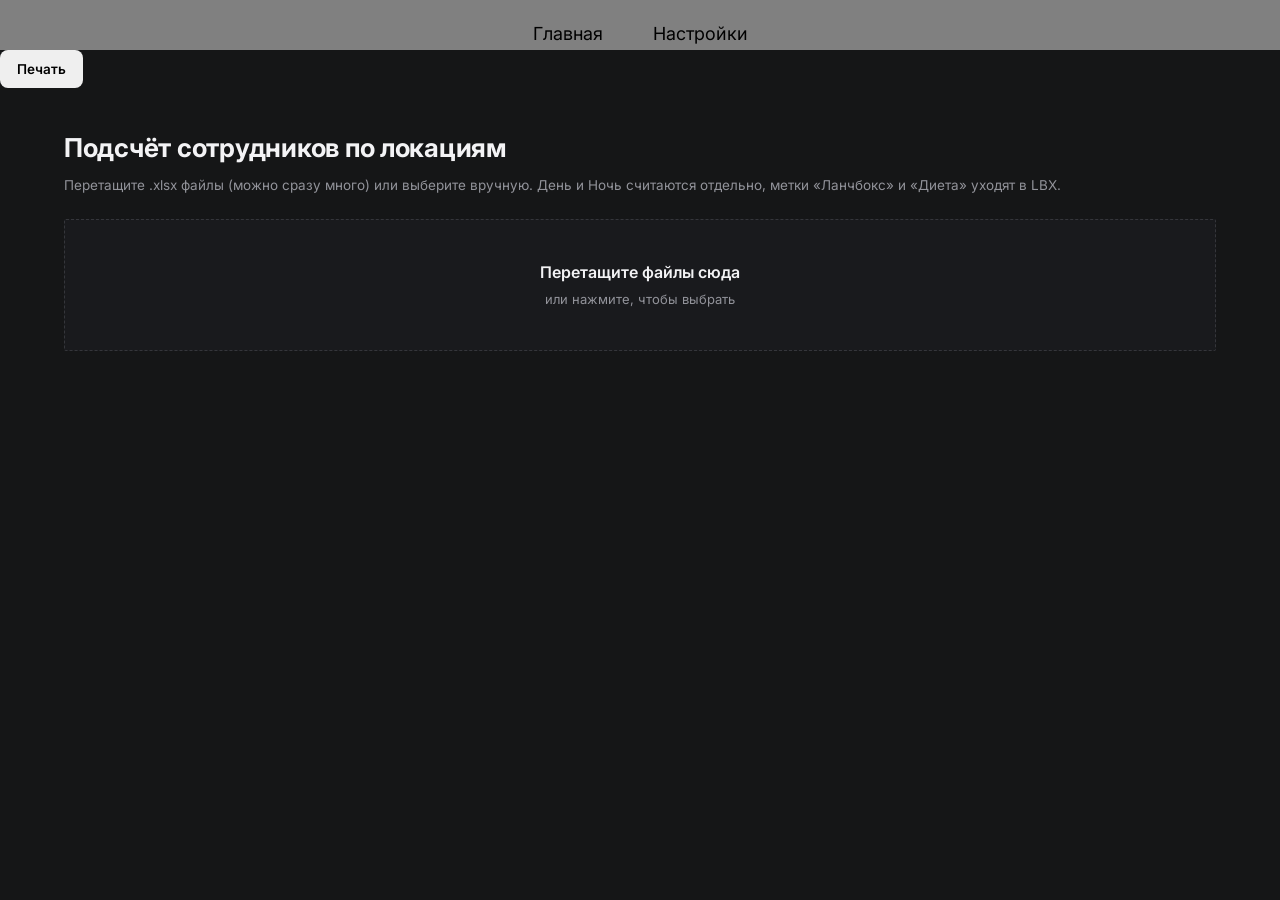
==== index.html @ 5b34e3a8 "Add files via upload" ====
<!DOCTYPE html>
<html lang="ru">
<head>
  <meta charset="UTF-8" />
  <meta name="viewport" content="width=device-width, initial-scale=1.0" />
  <title>Подсчёт сотрудников по локациям</title>
  <link rel="stylesheet" href="styles.css" />

 
</head>
<body>
  <header>
    <div class="btw">
      <nav class="nvg">
        <a href="index.html">Главная</a>
        <a href="page2.html">Настройки</a>
 
      </nav>    
    </div>
  </header>
  <button id="printAll">Печать</button>
  <main class="container">
    <h1>Подсчёт сотрудников по локациям</h1>
    <p class="muted">
      Перетащите .xlsx файлы (можно сразу много) или выберите вручную.
      День и Ночь считаются отдельно, метки «Ланчбокс» и «Диета» уходят в LBX.
    </p>

    <div id="dropzone" class="dropzone">
      <input type="file" id="file-input" accept=".xlsx,.xls" multiple hidden />
      <div class="dropzone-inner">
        <strong>Перетащите файлы сюда</strong>
        <span class="muted gr">или нажмите, чтобы выбрать</span>
      </div>
    </div>

    <div id="progress" class="progress hidden">
      <div class="progress-bar"><div id="progress-fill"></div></div>
      <span id="progress-text" class="muted"></span>
    </div>

    <p id="status" class="muted"></p>

    <section id="summary" class="summary hidden"></section>
    <section id="results"></section>
  </main>
  <script src="settings.js"></script>
  <script src="https://cdn.sheetjs.com/xlsx-0.20.2/package/dist/xlsx.full.min.js"></script>
    <script src="print.js"></script>
  <script>
  // ваш основной код, где importedFiles заполняется
    document.getElementById('printAll').addEventListener('click', () => {
      printAllSheets(importedFiles || []);
  });
</script>
  <script type="module" src="script.js"></script>
</body>
</html>
---- styles.css ----
/* =========================================================
   Dark Premium Dashboard — тема
   ========================================================= */

   @import url('https://fonts.googleapis.com/css2?family=Inter:wght@400;500;600;700&display=swap');

   * { box-sizing: border-box; }
   
   :root {
     /* Фоны */
     --bg:            #151617;
     --card:          #191A1D;
     --block:         #202124;
   
     /* Границы */
     --border:        #35363B;
     --border-soft:   #2A2B2F;
   
     /* Текст */
     --text:          #F3F3F5;
     --muted:         #92939A;
   
     /* Акценты */
     --accent:        #1685FF;
     --accent-2:      #8B19E8;
     --teal:          #00C9C8;
   
     /* Семантика */
     --success:       #22C55E;
     --warning:       #F59E0B;
     --error:         #EF4444;
     --error-bg:      #2A1A1D;
     --error-border:  #7F2A33;
   
     /* Прочее */
     --radius:        12px;
     --radius-sm:     8px;
     --radius-lg:     14px;
   
     --gradient:      linear-gradient(90deg, #1685FF 0%, #8B19E8 100%);
     --focus-ring:    0 0 0 3px rgba(22, 133, 255, 0.25);
   }
   
   html, body { height: 100%; }
   
   body {
     margin: 0;
     background: var(--bg);
     color: var(--text);
     font-family: 'Inter', system-ui, -apple-system, 'Segoe UI', Roboto, sans-serif;
     font-size: 14px;
     line-height: 1.5;
     -webkit-font-smoothing: antialiased;
     text-rendering: optimizeLegibility;
   }
   
   header {
     width: 100%;
     height: 50px;
     background-color: grey;
     align-items: center;

   }

   .nvg {
     width: 100%;
     display: flex;
     justify-content: center;

     gap: 50px;
   }
   .nvg a {
     
     margin-top: 20px;
     text-decoration: none;
     color: black;
     font-size: 18px;
     transition: all .8s ease;
   }
   .nvg a:hover {
     color: whitesmoke;
     border-bottom: 1px solid white;
     transition: all .8s ease;
     
   }
   .head {
    width: 100%;
    background-color: green;
    height: 50px;
    display: flex;
    justify-content: center;

   }
   .head a {
     color: white;
     text-decoration: none;
     font-size: 18px;
     

   }
   
   
   
   
   
   
   
   /* =========================================================
      Топбар / навигация
      ========================================================= */
   
   .topbar {
     background: var(--card);
     border-bottom: 1px solid var(--border);
     padding: 0 24px;
     position: sticky;
     top: 0;
     z-index: 10;
   }
   
   .topbar nav {
     display: flex;
     gap: 4px;
     max-width: 1200px;
     margin: 0 auto;
   }
   
   .topbar a {
     display: inline-flex;
     align-items: center;
     padding: 16px 14px;
     text-decoration: none;
     color: var(--muted);
     font-weight: 500;
     font-size: 14px;
     border-bottom: 2px solid transparent;
     transition: color .15s, border-color .15s;
   }
   
   .topbar a:hover { color: var(--text); }
   
   .topbar a.active {
     color: var(--text);
     border-bottom-color: var(--accent);
   }
   
   /* =========================================================
      Контейнер
      ========================================================= */
   
   .container {
     max-width: 1200px;
     margin: 0 auto;
     padding: 40px 24px 80px;
   }
   
   h1 {
     margin: 0 0 8px;
     font-size: 26px;
     font-weight: 700;
     letter-spacing: -0.01em;
     color: var(--text);
   }
   
   h2 {
     margin: 0 0 14px;
     font-size: 18px;
     font-weight: 600;
     letter-spacing: -0.005em;
   }
   
   h3 {
     margin: 0 0 12px;
     font-size: 14px;
     font-weight: 600;
     color: var(--text);
   }
   
   .muted {
     color: var(--muted);
     margin: 4px 0 24px;
     font-size: 13.5px;
   }
   
   /* =========================================================
      Dropzone
      ========================================================= */
   

   .dropzone {
     display: block;
     position: relative;
     border: 1.5px dashed var(--border);
     background: var(--card);
     border-radius: 2px;
     padding: 40px 24px;
     text-align: center;
     cursor: pointer;
     transition: all .80s ease;
     overflow: hidden;
   }

   .dropzone::before {
    content: "";
    position: absolute;
    background-color: #545454;
    bottom: -100%;
    left: 0;
    width: 100%;
    height: 100%;
    transition: bottom .9s ease;
    z-index: 0;
  }
  .dropzone:hover::before {
    bottom: 0;
  }
  .dropzone-inner .gr {
    z-index: 6;
  
  }
  strong {
    z-index: 6;
  }

   .dropzone:hover,
   .dropzone.hover {
     border-color: var(--accent);
     background: var(--block);
     transition: background .30s;

     
   }
   
   .dropzone-inner {
     display: flex;
     flex-direction: column;
     gap: 6px;
     pointer-events: none;
   }
   
   .dropzone-inner strong {
     font-size: 16px;
     font-weight: 600;
     color: var(--text);
   }
   
   .dropzone-inner .muted {
     margin: 0;
     font-size: 13px;
     color: var(--muted);
   }
   
   /* =========================================================
      Прогресс
      ========================================================= */
   
   .progress {
     margin-top: 18px;
     display: flex;
     align-items: center;
     gap: 12px;
   }
   
   .progress.hidden { display: none; }
   
   .progress-bar {
     flex: 1;
     height: 8px;
     background: var(--block);
     border-radius: 999px;
     overflow: hidden;
     border: 1px solid var(--border-soft);
   }
   
   #progress-fill {
     height: 100%;
     width: 0;
     background: var(--gradient);
     transition: width .2s ease-out;
   }
   
   #progress-text {
     font-size: 12.5px;
     color: var(--muted);
     font-variant-numeric: tabular-nums;
     white-space: nowrap;
   }
   
   /* =========================================================
      Summary
      ========================================================= */
   
   .summary {
     margin-top: 28px;
     background: var(--card);
     border: 1px solid var(--border);
     border-radius: 2px;
     padding: 24px;
   }
   
   .summary.hidden { display: none; }
   
   .summary-grid {
     display: grid;
     grid-template-columns: 1fr 1fr;
     gap: 24px;
   }
   
   /* =========================================================
      Сетка результатов
      ========================================================= */
   
   #results {
     display: grid;
     grid-template-columns: repeat(auto-fill, minmax(340px, 1fr));
     gap: 16px;
     margin-top: 28px;
   }
   
   .card {
     background: var(--card);
     border: 1px solid var(--border);
     border-radius: 2px;
     padding: 20px;
     transition: border-color .15s, background .15s;
   }
   
   .card:hover {
     border-color: #42434A;
   }
   
   .file-card {
     padding: 18px;
     display: flex;
     flex-direction: column;
   }
   
   .file-title {
     font-size: 13.5px;
     font-weight: 600;
     letter-spacing: -0.005em;
     color: var(--text);
     word-break: break-all;
     margin: 0 0 6px;
   }
   
   .file-grid {
     display: grid;
     grid-template-columns: 1fr 1fr;
     gap: 16px;
     margin-top: 12px;
   }
   
   .sheet-loc {
     font-size: 12px;
     color: var(--muted);
     margin-bottom: 8px;
     word-break: break-word;
   }
   
   /* =========================================================
      Таблицы
      ========================================================= */
   
   table.counts {
     width: 100%;
     border-collapse: collapse;
     font-size: 13px;
     font-variant-numeric: tabular-nums;
   }
   
   table.counts thead th {
     text-align: left;
     font-weight: 600;
     font-size: 11.5px;
     text-transform: uppercase;
     letter-spacing: 0.06em;
     color: var(--muted);
     padding: 8px 10px;
     border-bottom: 1px solid var(--border);
   }
   
   table.counts td {
     padding: 9px 10px;
     border-bottom: 1px solid var(--border-soft);
     color: var(--text);
   }
   
   table.counts tr:last-child td {
     border-bottom: none;
   }
   
   table.counts td:first-child {
     font-weight: 500;
   }
   
   table.counts td:last-child {
     text-align: right;
     width: 70px;
     font-weight: 600;
     color: var(--text);
   }
   
   table.counts tbody tr {
     transition: background .12s;
   }
   
   table.counts tbody tr:hover {
     background: var(--block);
   }
   
   /* LBX — бирюзовый акцент */
   table.counts tr.lbx td {
     background: rgba(0, 201, 200, 0.06);
   }
   table.counts tr.lbx td:first-child {
     color: var(--teal);
     font-weight: 600;
     box-shadow: inset 3px 0 0 var(--teal);
   }
   table.counts tr.lbx td:last-child {
     color: var(--teal);
     font-weight: 700;
   }
   
   /* UNKNOWN — оранжевый акцент */
   table.counts tr.unknown td {
     background: rgba(245, 158, 11, 0.07);
   }
   table.counts tr.unknown td:first-child {
     color: var(--warning);
     font-weight: 600;
     box-shadow: inset 3px 0 0 var(--warning);
   }
   table.counts tr.unknown td:last-child {
     color: var(--warning);
     font-weight: 700;
   }
   
   table.counts tr.unknown .raw {
     display: block;
     font-weight: 400;
     font-size: 11.5px;
     color: var(--muted);
     margin-top: 2px;
   }
   
   /* =========================================================
      Ошибки
      ========================================================= */
   
   .error-card {
     border-color: var(--error-border);
     background: var(--error-bg);
   }
   
   .error-card h3 {
     color: var(--error);
   }
   
   .error-card ul {
     margin: 0;
     padding-left: 18px;
     font-size: 12.5px;
     color: var(--text);
   }
   
   .error-card li + li {
     margin-top: 4px;
   }
   
   /* =========================================================
      Статус
      ========================================================= */
   
   #status {
     margin: 16px 0 0;
     font-size: 13px;
     color: var(--muted);
   }
   
   /* =========================================================
      Общие элементы управления (на будущее)
      ========================================================= */
   
   button,
   .btn {
     font-family: inherit;
     font-size: 13.5px;
     font-weight: 600;
     padding: 10px 16px;
     border-radius: var(--radius-sm);
     border: 1px solid transparent;
     cursor: pointer;
     transition: background .15s, border-color .15s, opacity .15s, color .15s;
   }
   
   button:focus-visible,
   .btn:focus-visible,
   input:focus-visible,
   select:focus-visible {
     outline: none;
     box-shadow: var(--focus-ring);
   }
   
   /* Основная кнопка */
   .btn-primary {
     background: var(--gradient);
     color: #fff;
   }
   .btn-primary:hover { opacity: .92; }
   .btn-primary:active { opacity: .85; }
   .btn-primary:disabled { opacity: .5; cursor: not-allowed; }
   
   /* Вторичная кнопка */
   .btn-secondary {
     background: var(--block);
     color: var(--text);
     border-color: var(--border);
   }
   .btn-secondary:hover { border-color: #4A4B52; }
   .btn-secondary:active { background: #1B1C1F; }
   
   /* Поля ввода */
   input[type="text"],
   input[type="number"],
   input[type="date"],
   select,
   textarea {
     font-family: inherit;
     font-size: 13.5px;
     color: var(--text);
     background: var(--block);
     border: 1px solid var(--border);
     border-radius: var(--radius-sm);
     padding: 9px 12px;
     transition: border-color .15s, background .15s;
   }
   
   input:hover,
   select:hover,
   textarea:hover {
     border-color: #4A4B52;
   }
   
   input:disabled,
   select:disabled,
   textarea:disabled {
     opacity: .5;
     cursor: not-allowed;
   }
   
   /* Фокус — синий */
   input:focus,
   select:focus,
   textarea:focus {
     outline: none;
     border-color: var(--accent);
     box-shadow: var(--focus-ring);
   }
   
   /* Ошибка */
   input.error,
   select.error,
   textarea.error {
     border-color: var(--error);
   }
   input.error:focus,
   select.error:focus,
   textarea.error:focus {
     box-shadow: 0 0 0 3px rgba(239, 68, 68, 0.25);
   }
   
   /* Успех */
   input.success,
   select.success {
     border-color: var(--success);
   }
   
   /* =========================================================
      Скроллбары (тёмные)
      ========================================================= */
   
   * {
     scrollbar-width: thin;
     scrollbar-color: #3A3B40 var(--bg);
   }
   
   *::-webkit-scrollbar {
     width: 10px;
     height: 10px;
   }
   
   *::-webkit-scrollbar-track {
     background: var(--bg);
   }
   
   *::-webkit-scrollbar-thumb {
     background: #3A3B40;
     border-radius: 999px;
     border: 2px solid var(--bg);
   }
   
   *::-webkit-scrollbar-thumb:hover {
     background: #4A4B52;
   }
   
   /* =========================================================
      Адаптив
      ========================================================= */
   
   @media (max-width: 900px) {
     .container { padding: 28px 18px 64px; }
     h1 { font-size: 22px; }
   
     .summary { padding: 20px; }
   
     .summary-grid,
     .file-grid {
       grid-template-columns: 1fr;
       gap: 18px;
     }
   }
   
   @media (max-width: 600px) {
     #results {
       grid-template-columns: 1fr;
     }
   
     .dropzone { padding: 28px 16px; }
     .dropzone-inner strong { font-size: 15px; }
   
     .topbar { padding: 0 14px; }
     .topbar a { padding: 14px 10px; font-size: 13px; }
   }
   
   /* =========================================================
      Печать (на всякий случай — не ломаем)
      ========================================================= */
   
   @media print {
     body { background: #fff; color: #000; }
     .topbar, .dropzone, .progress { display: none; }
     .card, .summary { border-color: #ccc; background: #fff; }
   }
   .settings-grid {
    display: grid;
    grid-template-columns: repeat(auto-fill, minmax(260px, 1fr));
    gap: 16px;
    margin-top: 24px;
  }
  
  .settings-grid label {
    display: flex;
    flex-direction: column;
    gap: 6px;
    margin-top: 12px;
    font-size: 13px;
    color: var(--muted);
  }
  
  .settings-grid input[type="color"] {
    height: 40px;
    padding: 2px;
    cursor: pointer;
  }
  
  .settings-actions {
    display: flex;
    align-items: center;
    gap: 12px;
    margin-top: 24px;
  }
  
  #savedMsg {
    margin: 0;
    font-size: 13px;
    color: var(--success);
  }
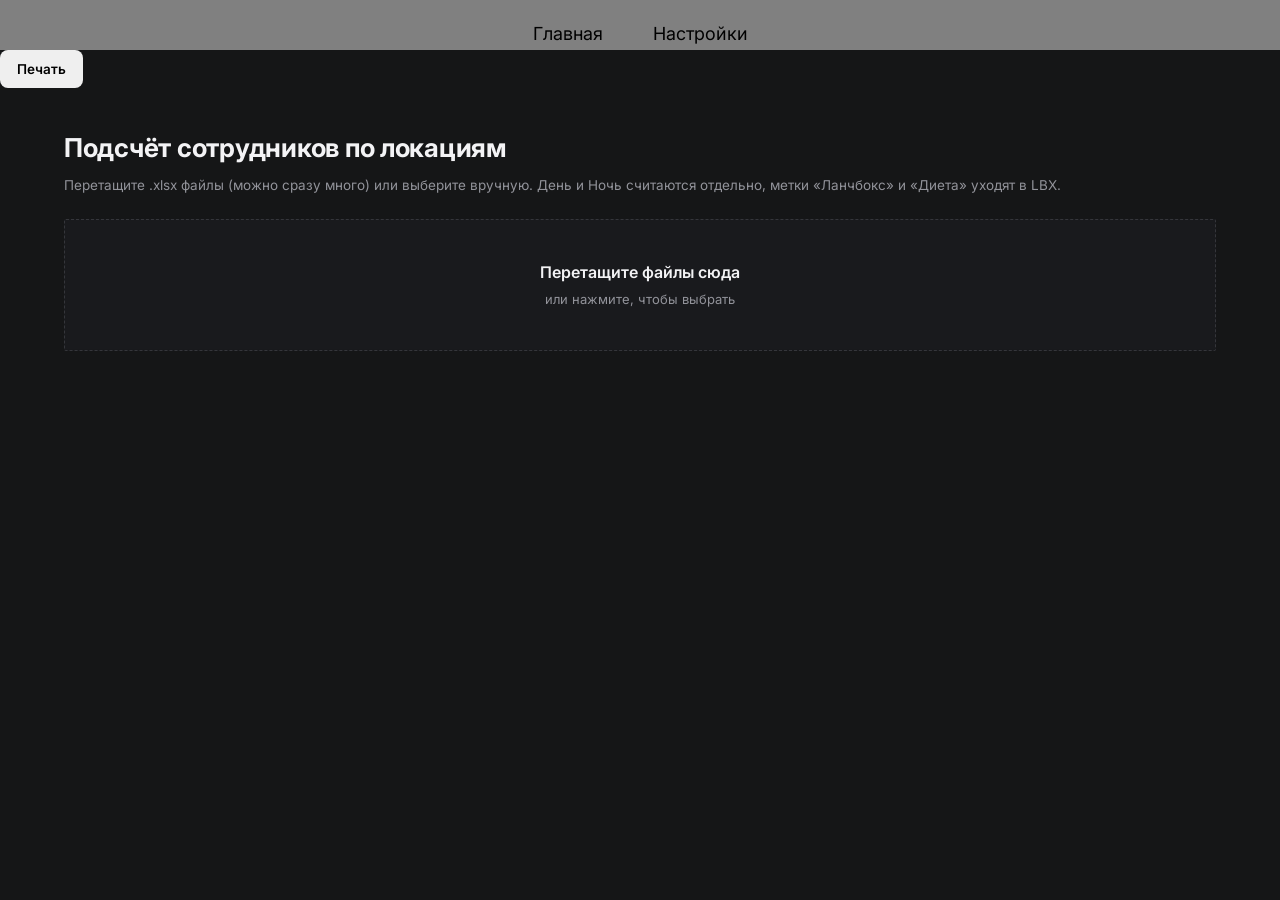
==== commit 10b63c8c: "Add files via upload" ====
--- a/index.html
+++ b/index.html
@@ -28,17 +28,18 @@
 
     <div id="dropzone" class="dropzone">
       <input type="file" id="file-input" accept=".xlsx,.xls" multiple hidden />
+    
+      <!-- Слой воды с волнами -->
+      <div class="water" aria-hidden="true">
+        <div class="wave wave-a"></div>
+        <div class="wave wave-b"></div>
+      </div>
+    
       <div class="dropzone-inner">
         <strong>Перетащите файлы сюда</strong>
         <span class="muted gr">или нажмите, чтобы выбрать</span>
       </div>
     </div>
-
-    <div id="progress" class="progress hidden">
-      <div class="progress-bar"><div id="progress-fill"></div></div>
-      <span id="progress-text" class="muted"></span>
-    </div>
-
     <p id="status" class="muted"></p>
 
     <section id="summary" class="summary hidden"></section>
--- a/styles.css
+++ b/styles.css
@@ -186,69 +186,102 @@
       Dropzone
       ========================================================= */
    
-
-   .dropzone {
-     display: block;
-     position: relative;
-     border: 1.5px dashed var(--border);
-     background: var(--card);
-     border-radius: 2px;
-     padding: 40px 24px;
-     text-align: center;
-     cursor: pointer;
-     transition: all .80s ease;
-     overflow: hidden;
-   }
-
-   .dropzone::before {
-    content: "";
-    position: absolute;
-    background-color: #545454;
-    bottom: -100%;
-    left: 0;
-    width: 100%;
-    height: 100%;
-    transition: bottom .9s ease;
-    z-index: 0;
-  }
-  .dropzone:hover::before {
-    bottom: 0;
-  }
-  .dropzone-inner .gr {
-    z-index: 6;
-  
-  }
-  strong {
-    z-index: 6;
-  }
-
-   .dropzone:hover,
-   .dropzone.hover {
-     border-color: var(--accent);
-     background: var(--block);
-     transition: background .30s;
-
-     
-   }
-   
-   .dropzone-inner {
-     display: flex;
-     flex-direction: column;
-     gap: 6px;
-     pointer-events: none;
-   }
-   
-   .dropzone-inner strong {
-     font-size: 16px;
-     font-weight: 600;
-     color: var(--text);
-   }
-   
-   .dropzone-inner .muted {
-     margin: 0;
-     font-size: 13px;
-     color: var(--muted);
-   }
+ .dropzone {
+  --progress: 0%;
+  display: block;
+  position: relative;
+  border: 1.5px dashed var(--border);
+  background: var(--card);
+  border-radius: 2px;
+  padding: 40px 24px;
+  text-align: center;
+  cursor: pointer;
+  transition: all .80s ease;
+  overflow: hidden;
+}
+
+/* Контейнер воды */
+.water {
+  position: absolute;
+  left: 0;
+  right: 0;
+  bottom: 0;
+  height: var(--progress);
+  transition: height .35s ease-out;
+  z-index: 0;
+  pointer-events: none;
+  background: linear-gradient(180deg, #7c3aed 0%, #4c1d95 100%);
+  opacity: 0.9;
+}
+
+/* Волны — верхний слой воды */
+.wave {
+  position: absolute;
+  left: 0;
+  right: 0;
+  top: 0;
+  width: 100%;
+  height: 50px;
+  background-repeat: repeat-x;
+  background-size: 200px 100%;
+}
+
+.wave-a {
+  background-image: url("data:image/svg+xml;utf8,<svg xmlns='http://www.w3.org/2000/svg' viewBox='0 0 200 30' preserveAspectRatio='none'><path d='M0,15 C50,30 100,0 150,15 C175,22 200,15 200,15 L200,30 L0,30 Z' fill='%23a855f7'/></svg>");
+  animation: waveSlide 4s linear infinite;
+  opacity: 0.85;
+}
+
+.wave-b {
+  background-image: url("data:image/svg+xml;utf8,<svg xmlns='http://www.w3.org/2000/svg' viewBox='0 0 200 30' preserveAspectRatio='none'><path d='M0,15 C50,0 100,30 150,15 C175,8 200,15 200,15 L200,30 L0,30 Z' fill='%23c4b5fd'/></svg>");
+  animation: waveSlide 7s linear infinite reverse;
+  opacity: 0.55;
+}
+
+@keyframes waveSlide {
+  0%   { background-position-x: 0; }
+  100% { background-position-x: 200px; }
+}
+
+/* Hover работающий только когда не идёт обработка */
+.dropzone:not(.processing):hover {
+  border-color: var(--accent);
+  background: var(--block);
+  transition: background .30s;
+}
+
+.dropzone.processing {
+  pointer-events: none;
+  cursor: progress;
+  border-color: #A855F7;
+  box-shadow: 0 0 28px rgba(168, 85, 247, 0.45);
+  transition: box-shadow .3s ease, border-color .3s ease;
+}
+
+/* Текст поверх воды */
+.dropzone-inner {
+  position: relative;
+  z-index: 3;
+  display: flex;
+  flex-direction: column;
+  gap: 6px;
+  pointer-events: none;
+}
+
+.dropzone-inner strong {
+  font-size: 16px;
+  font-weight: 600;
+  color: var(--text);
+}
+
+.dropzone-inner .muted {
+  margin: 0;
+  font-size: 13px;
+  color: var(--muted);
+}
+
+
+
    
    /* =========================================================
       Прогресс
